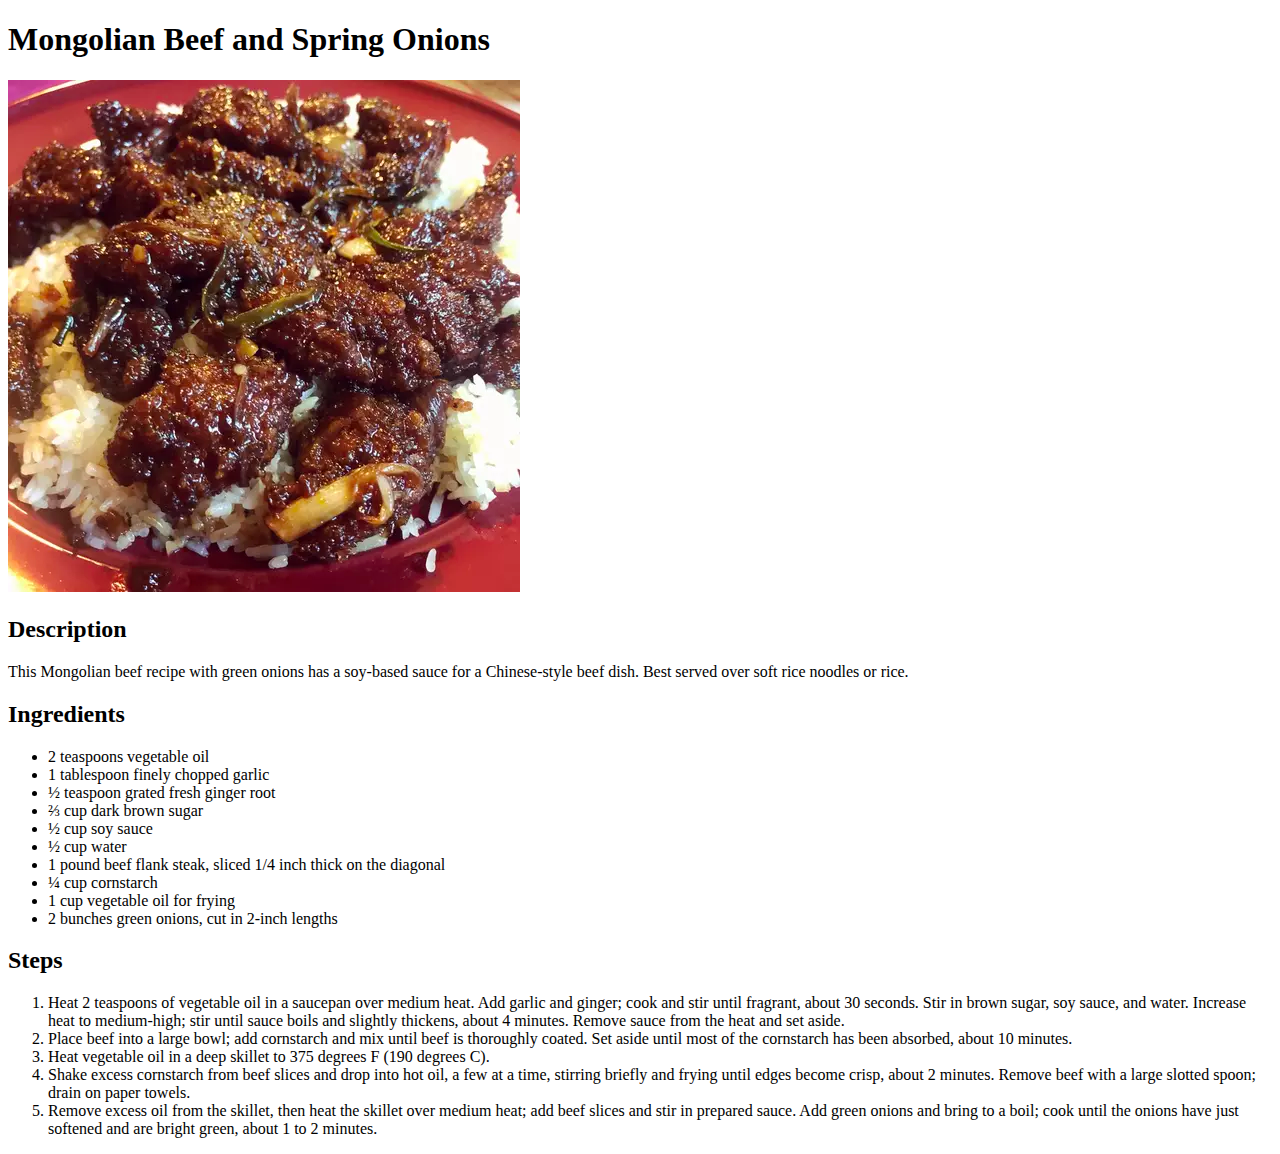
==== recipes/beef.html @ 65cd4662 "added and image, a list for recipes" ====
<!DOCTYPE html>
<html lang="en">
    <head>
        <meta charset="UTF-8">
        <title>Mongolian Beef and Spring Onions</title>
    </head>
    <body>
        <h1>Mongolian Beef and Spring Onions</h1>
        <img src="beef.jpg" alt="Mongolian Beef and Spring Onions">
        <h2>Description</h2>
        <p>This Mongolian beef recipe with green onions has a soy-based sauce for a Chinese-style beef dish. Best served over soft rice noodles or rice.</p>
        <h2>Ingredients</h2>
        <ul>
            <li>2 teaspoons vegetable oil</li>
            <li>1 tablespoon finely chopped garlic</li>
            <li>½ teaspoon grated fresh ginger root</li>
            <li>⅔ cup dark brown sugar</li>
            <li>½ cup soy sauce</li>
            <li>½ cup water</li>
            <li>1 pound beef flank steak, sliced 1/4 inch thick on the diagonal</li>
            <li>¼ cup cornstarch</li>
            <li>1 cup vegetable oil for frying</li>
            <li>2 bunches green onions, cut in 2-inch lengths</li>
        </ul>
        <h2>Steps</h2>
        <ol>
            <li>Heat 2 teaspoons of vegetable oil in a saucepan over medium heat. Add garlic and ginger; cook and stir until fragrant, about 30 seconds. Stir in brown sugar, soy sauce, and water. Increase heat to medium-high; stir until sauce boils and slightly thickens, about 4 minutes. Remove sauce from the heat and set aside.</li>
            <li>Place beef into a large bowl; add cornstarch and mix until beef is thoroughly coated. Set aside until most of the cornstarch has been absorbed, about 10 minutes.</li>
            <li>Heat vegetable oil in a deep skillet to 375 degrees F (190 degrees C).</li>
            <li>Shake excess cornstarch from beef slices and drop into hot oil, a few at a time, stirring briefly and frying until edges become crisp, about 2 minutes. Remove beef with a large slotted spoon; drain on paper towels.</li>
            <li>Remove excess oil from the skillet, then heat the skillet over medium heat; add beef slices and stir in prepared sauce. Add green onions and bring to a boil; cook until the onions have just softened and are bright green, about 1 to 2 minutes.</li>
        </ol>
    </body>
</html>
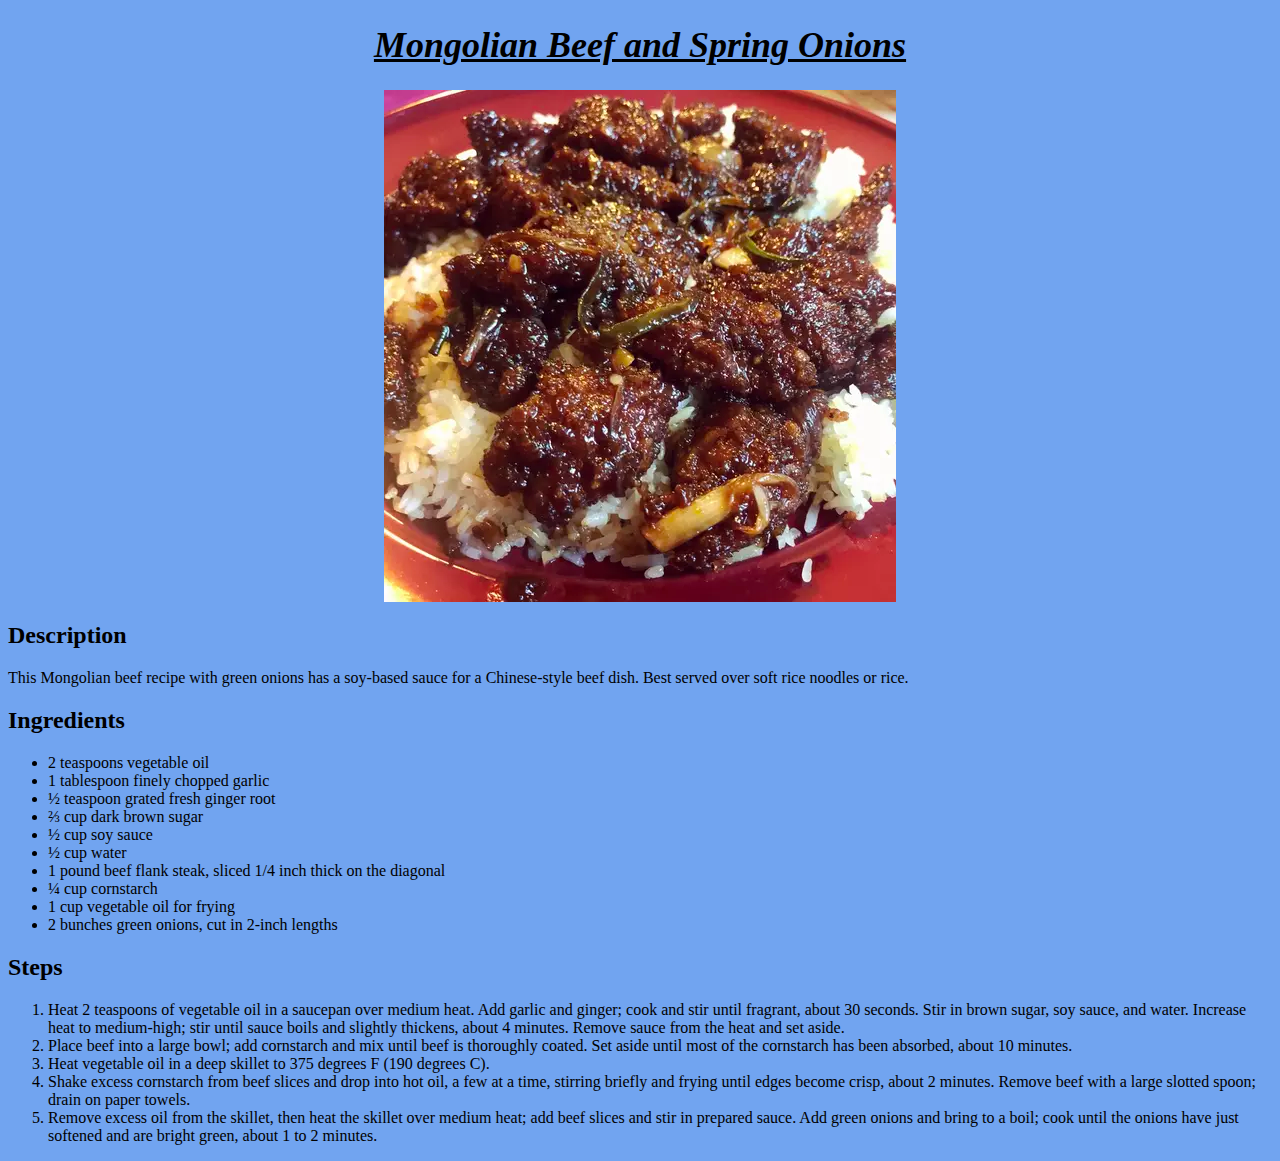
==== commit 77d0aac4: "added style" ====
--- a/recipes/beef.html
+++ b/recipes/beef.html
@@ -2,9 +2,10 @@
 <html lang="en">
     <head>
         <meta charset="UTF-8">
+        <link rel="stylesheet" href="../styles.css">
         <title>Mongolian Beef and Spring Onions</title>
     </head>
-    <body>
+    <body class="page">
         <h1>Mongolian Beef and Spring Onions</h1>
         <img src="beef.jpg" alt="Mongolian Beef and Spring Onions">
         <h2>Description</h2>
--- a/styles.css
+++ b/styles.css
@@ -0,0 +1,18 @@
+body {
+    background-color: rgb(113, 164, 240);
+}
+a {
+    color: black;
+    font-size: 22px;
+}
+img {
+    display:block;
+    margin-left: auto;
+    margin-right: auto;
+}
+h1{
+    text-align: center;
+    text-decoration: underline;
+    font-style: italic;
+    font-size: 36px;
+}